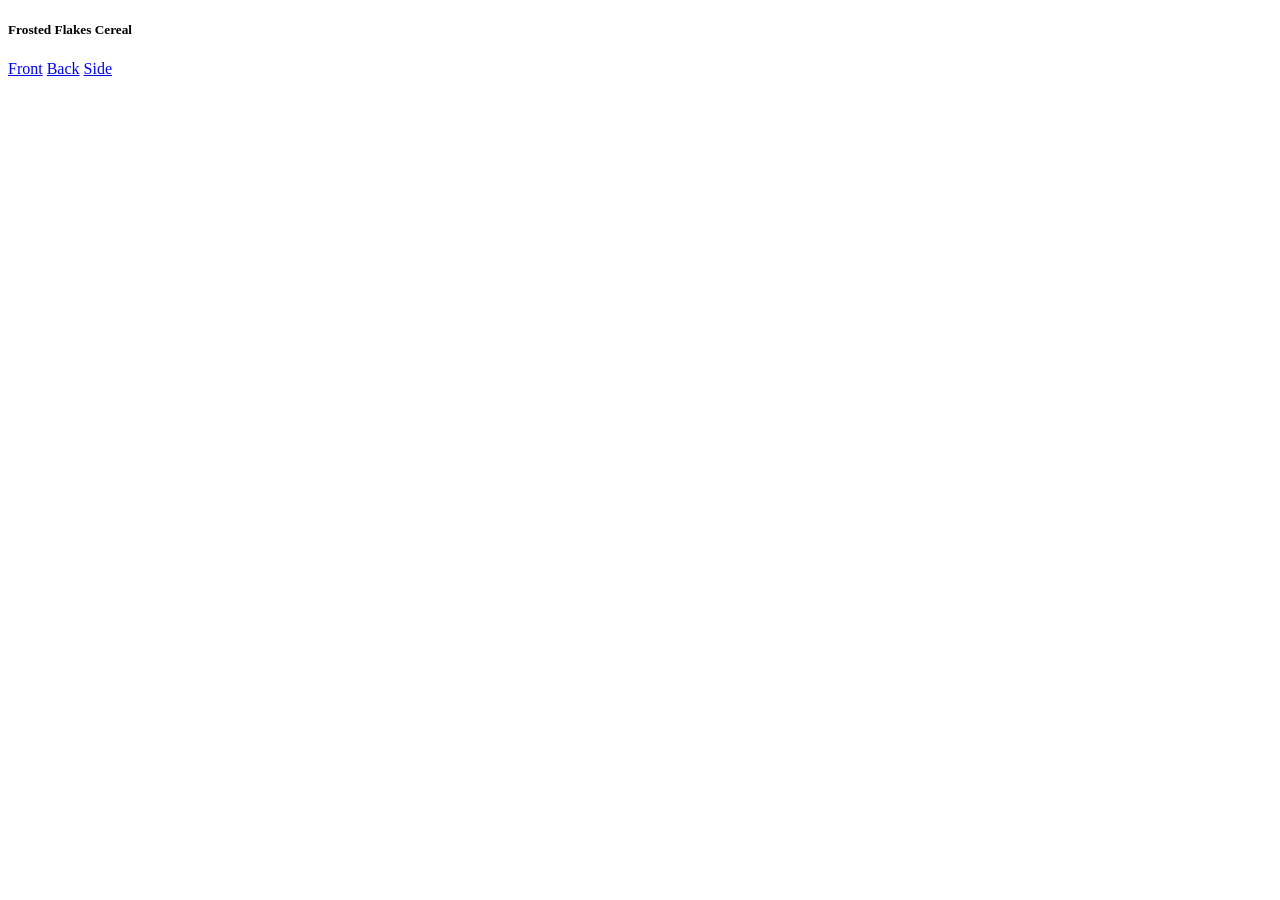
==== index.html @ 5b7548e8 "Got started on frosted flakes Back" ====
<!--
Home page / front for the frosted flakes cereal box
-->
<!DOCTYPE html>
<html lang="en">
<head>
    <meta charset="UTF-8">
    <meta name="viewport" content="width=device-width, initial-scale=1.0">
    <title>Front Of The Box</title>
</head>
<body>
        <heading class="heading">
            <h5>Frosted Flakes Cereal</h5>
            <nav class="navigation">
                <a href="./index.html" class="front">Front</a>
                <a href="./back.html" class="back">Back</a>
                <a href="./side.html" class="side">Side</a>
            </nav>
        </heading>

</body>
</html>
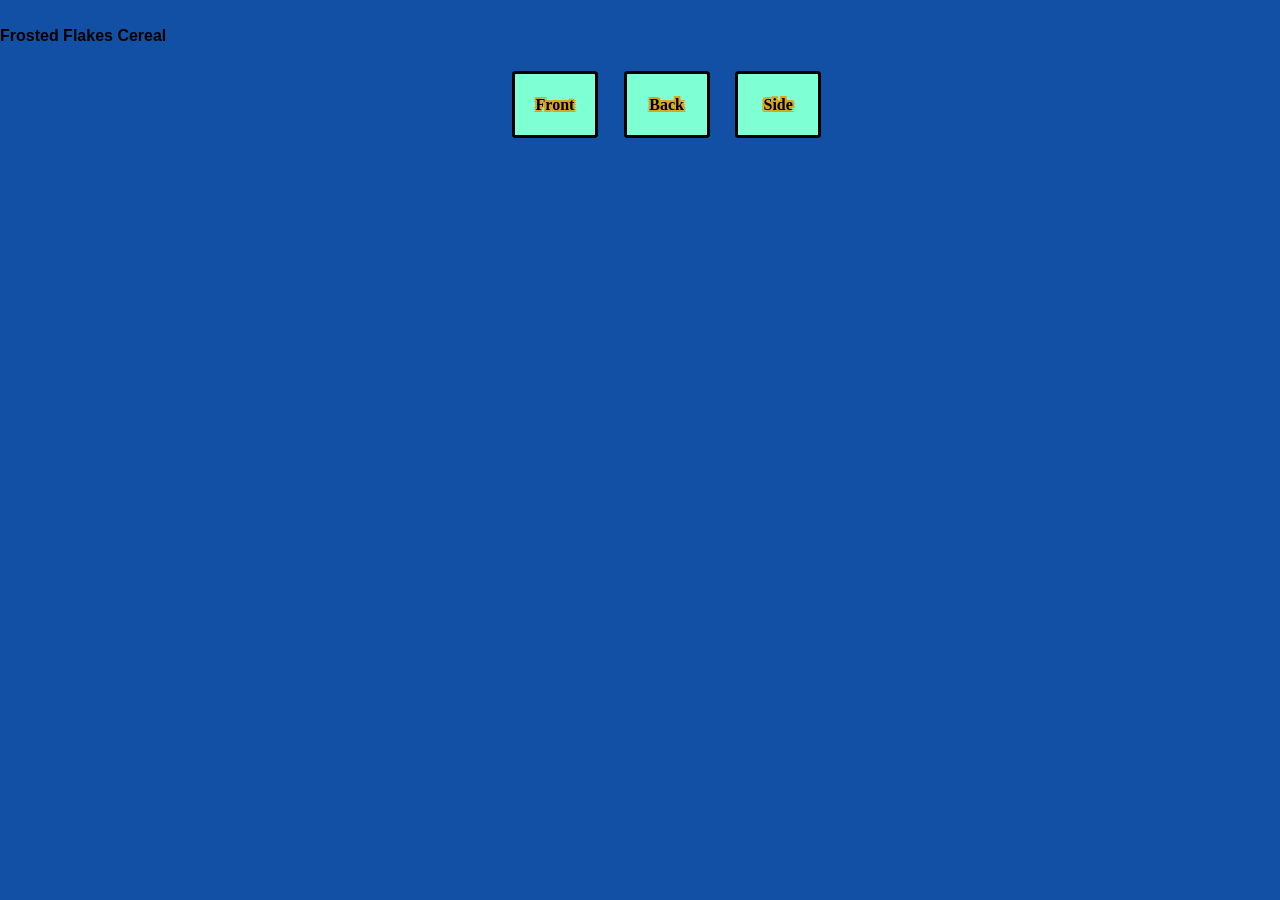
==== commit c965a468: "back complete" ====
--- a/index.html
+++ b/index.html
@@ -7,16 +7,16 @@
     <meta charset="UTF-8">
     <meta name="viewport" content="width=device-width, initial-scale=1.0">
     <title>Front Of The Box</title>
+    <link rel="stylesheet" href="./styles/styles.css">
 </head>
 <body>
-        <heading class="heading">
-            <h5>Frosted Flakes Cereal</h5>
-            <nav class="navigation">
-                <a href="./index.html" class="front">Front</a>
-                <a href="./back.html" class="back">Back</a>
-                <a href="./side.html" class="side">Side</a>
-            </nav>
-        </heading>
-
+    <header class="heading">
+        <h5>Frosted Flakes Cereal</h5>
+        <nav class="navigation">
+            <a href="./index.html" class="front">Front</a>
+            <a href="./back.html" class="back">Back</a>
+            <a href="./side.html" class="side">Side</a>
+        </nav>
+    </header>
 </body>
 </html>
--- a/styles/styles.css
+++ b/styles/styles.css
@@ -0,0 +1,271 @@
+
+
+@import url('https://fonts.googleapis.com/css2?family=Lobster+Two:wght@400;700&display=swap');
+
+body {
+    /**8 digit hex code where the last 2 digits control transparency**/
+    background-color: #00449eee;
+    padding: 0;
+    margin: 0;
+    font-family: "Arial Narrow" , Arial, Helvetica, sans-serif;
+}
+
+h5 {
+    font-size: 1rem;
+}
+
+#content {
+    display: grid;
+    grid-template-columns: 1fr 3fr;
+    color: #FFFFFF;
+}
+
+#kelloggs {
+    font-family: 'Lobster Two', cursive;
+    font-style: italic;
+    color: #E41C23;
+    font-size: 3rem;
+    margin-bottom: 0;
+    padding-bottom: 0;
+    /*** Had to ask copilot how to get a good outline on the text to replicate the white outline ***/
+    text-shadow:
+        -2px -2px 0 #FFFFFF,
+        2px -2px 0 #FFFFFF,
+        -2px 2px 0 #FFFFFF,
+        2px 2px 0 #FFFFFF,
+        -2px 0 0 #FFFFFF,
+        2px 0 0 #FFFFFF,
+        0 -2px 0 #FFFFFF,
+        0 2px 0 #FFFFFF;
+    
+    text-align: center;
+}
+
+#frosted {
+    padding-top: 0;
+    margin-top: 0;
+    font-family: 'Lobster Two', cursive;
+    font-style: italic;
+    color: white;
+    font-size: 5rem;
+    text-align: center;
+    line-height: 4.5rem;
+    text-shadow:
+        /* Crisp outline */
+        -6px -6px 0 #003399,
+        6px -6px 0 #003399,
+        -6px 6px 0 #003399,
+        6px 6px 0 #003399,
+        -6px 0 0 #003399,
+        6px 0 0 #003399,
+        0 -6px 0 #003399,
+        0 6px 0 #003399,
+
+        /* Soft halo */
+        0 0 8px #003399,
+        0 0 16px #003399;
+        /****Had to learn about transform to change the angle of the text https: //www.w3schools.com/css/css3_2dtransforms.asp**/
+    transform: skewX(-18deg) rotate(-7deg);
+}
+
+
+/**Had to check how to use absolute positioning to force the image to the bottom right corner**/
+#cereal {
+    width: 55vw;
+    max-width: 550px;
+    position: absolute;
+    bottom: 0; 
+    right: 0;
+    padding: 0;
+    margin:0;
+    z-index: -1;
+}
+
+#section_1 {
+    padding: 5vw;
+    margin: 5vw;
+    padding-top: 10vh;
+}
+
+#section_2 {
+    position: relative;
+    padding-bottom: 22w;
+    padding-top: 2vw;
+    padding-right: 5vw;
+    padding-left: 5vw;
+    line-height: 1.4;
+}
+
+#Nutrition-img1 {
+    height: 75vh;
+
+    border-color: black;
+    border-width: 5px;
+    border-style: solid;
+}
+
+#bottom-text{
+    margin-top: 1.5rem;
+    padding-bottom: 0px;
+    margin-bottom: 0px;
+}
+
+.bold {
+    font-weight: bolder;
+    font-size: 1.05rem;
+
+}
+
+.paragraph1 {
+    padding-bottom: 0;
+    padding-right: 0;
+    padding-top: 0;
+    padding-left: 5vw;
+    margin: 0;
+    text-align: left;
+
+}
+
+.navigation {
+    margin: 0 auto;
+    display: grid;
+    grid-template-columns: 1fr 1fr 1fr;
+    width: 20vw;
+    column-gap: 2vw;
+    font-family: 'Times New Roman', Times, serif;
+}
+
+.front {
+    width: 5vw;
+    max-width: 200px;
+    min-width: 50px;
+    height: 5vh;
+    max-height: 200px;
+    color:black;
+    border-color: black;
+    border-radius: 5%;
+    background-color: aquamarine;
+    grid-column: 1;
+    border-style: solid;
+    padding: 0.5rem;
+    text-align: center;
+    align-content: center;
+    text-decoration:none ;
+    font-weight: bold;
+    text-shadow:
+            -2px -2px 0 goldenrod,
+            2px -2px 0 goldenrod,
+            -2px 2px 0 goldenrod,
+            2px 2px 0 goldenrod,
+            -2px 0 0 goldenrod,
+            2px 0 0 goldenrod,
+            0 -2px 0 goldenrod,
+            0 2px 0 goldenrod;
+}
+
+.back {
+    width: 5vw;
+    max-width: 200px;
+    min-width: 50px;
+    height: 5vh;
+    max-height: 200px;
+    color: black;
+    border-color: black;
+    border-radius: 5%;
+    background-color: aquamarine;
+    grid-column: 2;
+    border-style: solid;
+    padding: 0.5rem;
+    align-content: center;
+    text-align: center;
+    text-decoration: none;
+    font-weight: bold;
+    text-shadow:
+            -2px -2px 0 goldenrod,
+            2px -2px 0 goldenrod,
+            -2px 2px 0 goldenrod,
+            2px 2px 0 goldenrod,
+            -2px 0 0 goldenrod,
+            2px 0 0 goldenrod,
+            0 -2px 0 goldenrod,
+            0 2px 0 goldenrod;
+    
+}
+
+.side {
+    width: 5vw;
+    max-width: 200px;
+    min-width: 50px;
+    height: 5vh;
+    max-height: 200px;
+    color: black;
+    border-color: black; 
+    border-radius: 5%;
+    background-color: aquamarine;
+    grid-column: 3;
+    border-style: solid;
+    padding: 0.5rem;
+    align-content: center;
+    text-align: center;
+    text-decoration: none;
+    font-weight: bold;
+    text-shadow:
+            -2px -2px 0 goldenrod,
+            2px -2px 0 goldenrod,
+            -2px 2px 0 goldenrod,
+            2px 2px 0 goldenrod,
+            -2px 0 0 goldenrod,
+            2px 0 0 goldenrod,
+            0 -2px 0 goldenrod,
+            0 2px 0 goldenrod;
+    
+}
+
+.front:hover {
+    color: #E41C23;
+    background-color: #ffc400a8 ;
+    font-size: 1.3rem;
+    font-weight: bold;
+    text-shadow:
+            -2px -2px 0 #FFFFFF,
+            2px -2px 0 #FFFFFF,
+            -2px 2px 0 #FFFFFF,
+            2px 2px 0 #FFFFFF,
+            -2px 0 0 #FFFFFF,
+            2px 0 0 #FFFFFF,
+            0 -2px 0 #FFFFFF,
+            0 2px 0 #FFFFFF;
+}
+
+.back:hover {
+    color: #E41C23;
+    background-color: #ffc400a8;
+    font-size: 1.3rem;
+    font-weight: bold;
+    text-shadow:
+        -2px -2px 0 #FFFFFF,
+        2px -2px 0 #FFFFFF,
+        -2px 2px 0 #FFFFFF,
+        2px 2px 0 #FFFFFF,
+        -2px 0 0 #FFFFFF,
+        2px 0 0 #FFFFFF,
+        0 -2px 0 #FFFFFF,
+        0 2px 0 #FFFFFF;
+}
+
+.side:hover {
+    color: #E41C23;
+    background-color: #ffc400a8;
+    font-size: 1.3rem;
+    font-weight: bold;
+    text-shadow:
+        -2px -2px 0 #FFFFFF,
+        2px -2px 0 #FFFFFF,
+        -2px 2px 0 #FFFFFF,
+        2px 2px 0 #FFFFFF,
+        -2px 0 0 #FFFFFF,
+        2px 0 0 #FFFFFF,
+        0 -2px 0 #FFFFFF,
+        0 2px 0 #FFFFFF;
+}
+
